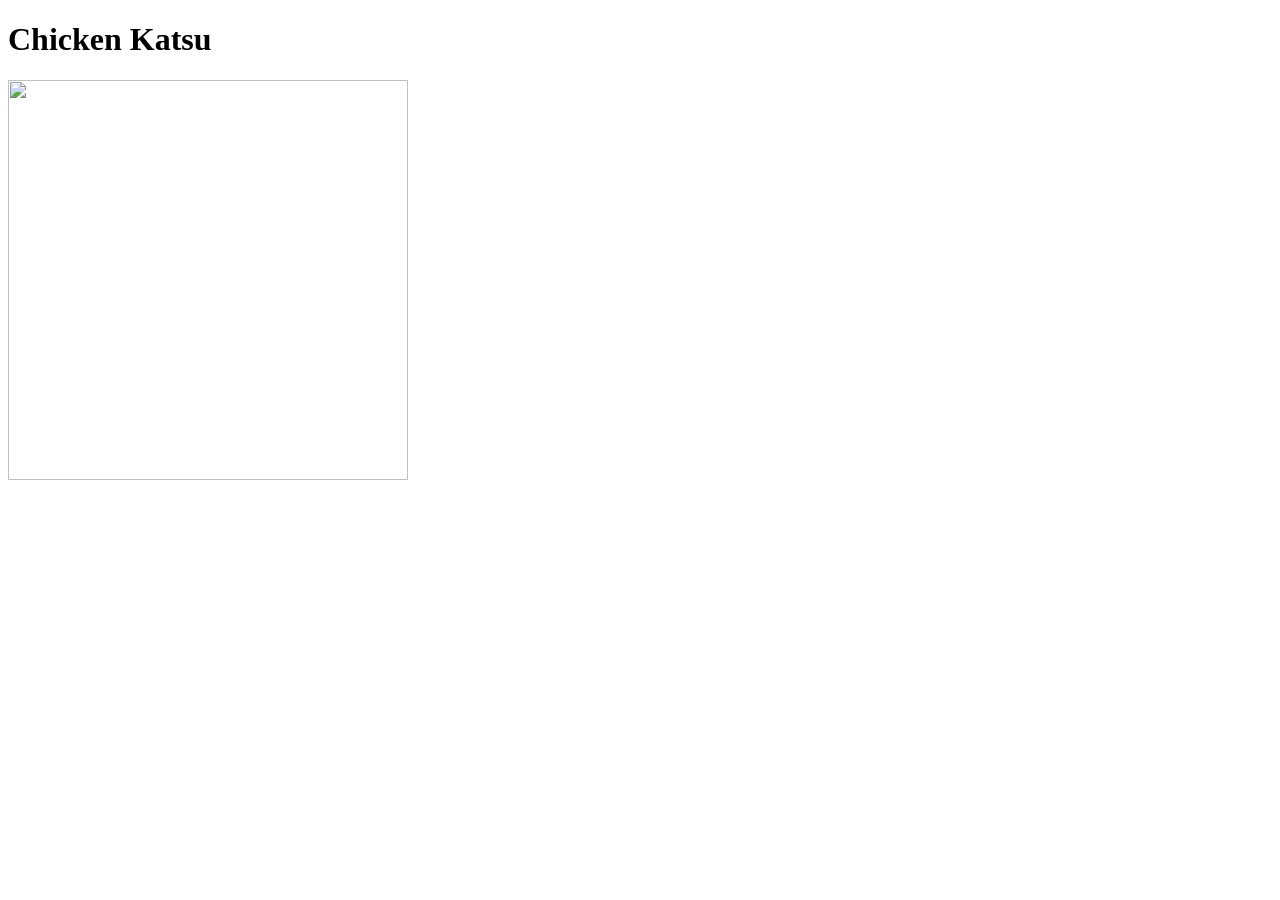
==== recipes/chicken-katsu.html @ 884b003d "Added recipe pages and links to index.html" ====
<!DOCTYPE html>
<html lang="en">
<head>
    <meta charset="UTF-8">
    <meta name="viewport" content="width=device-width, initial-scale=1.0">
    <title>Recipe: Chicken Katsu</title>
</head>
<body>
    <h1>Chicken Katsu</h1>
    <img src="https://www.allrecipes.com/thmb/1jrl7HNw9CDqa7594oVDXn4fQZg=/750x0/filters:no_upscale():max_bytes(150000):strip_icc():format(webp)/image-2000-1-ed10b562f0a34901b18e8f931f0782ef.jpg" 
    alt=""
    height="400"
    width="400">
</body>
</html>
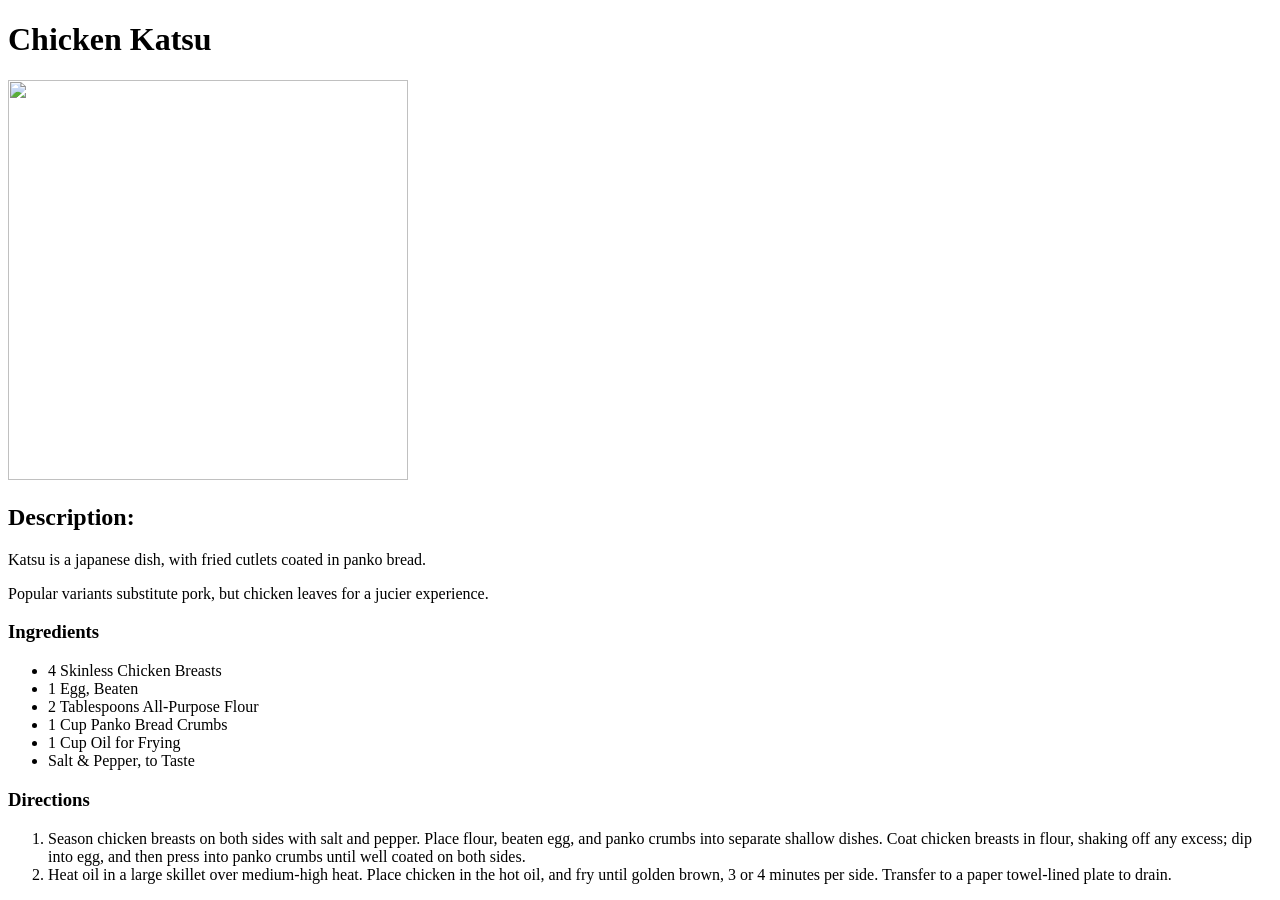
==== commit dd318f9b: "Fill in chicken katsu recipe" ====
--- a/recipes/chicken-katsu.html
+++ b/recipes/chicken-katsu.html
@@ -11,5 +11,31 @@
     alt=""
     height="400"
     width="400">
+    <h2>Description:</h2>
+    <p>Katsu is a japanese dish, with fried cutlets coated in panko bread.</p>
+    <p>Popular variants substitute pork, but chicken leaves for a jucier experience.</p>
+    <h3>Ingredients</h3>
+    <ul>
+        <li>4 Skinless Chicken Breasts</li>
+        <li>1 Egg, Beaten</li>
+        <li>2 Tablespoons All-Purpose Flour</li>
+        <li>1 Cup Panko Bread Crumbs</li>
+        <li>1 Cup Oil for Frying</li>
+        <li>Salt & Pepper, to Taste</li>
+    </ul>
+    <h3>Directions</h3>
+    <ol>
+        <li>
+            Season chicken breasts on both sides with salt and pepper. 
+            Place flour, beaten egg, and panko crumbs into separate shallow dishes. 
+            Coat chicken breasts in flour, shaking off any excess; dip into egg, 
+            and then press into panko crumbs until well coated on both sides.
+        </li>
+        <li>
+            Heat oil in a large skillet over medium-high heat. Place chicken in the 
+            hot oil, and fry until golden brown, 3 or 4 minutes per side. Transfer to 
+            a paper towel-lined plate to drain.
+        </li>
+    </ol>
 </body>
 </html>
